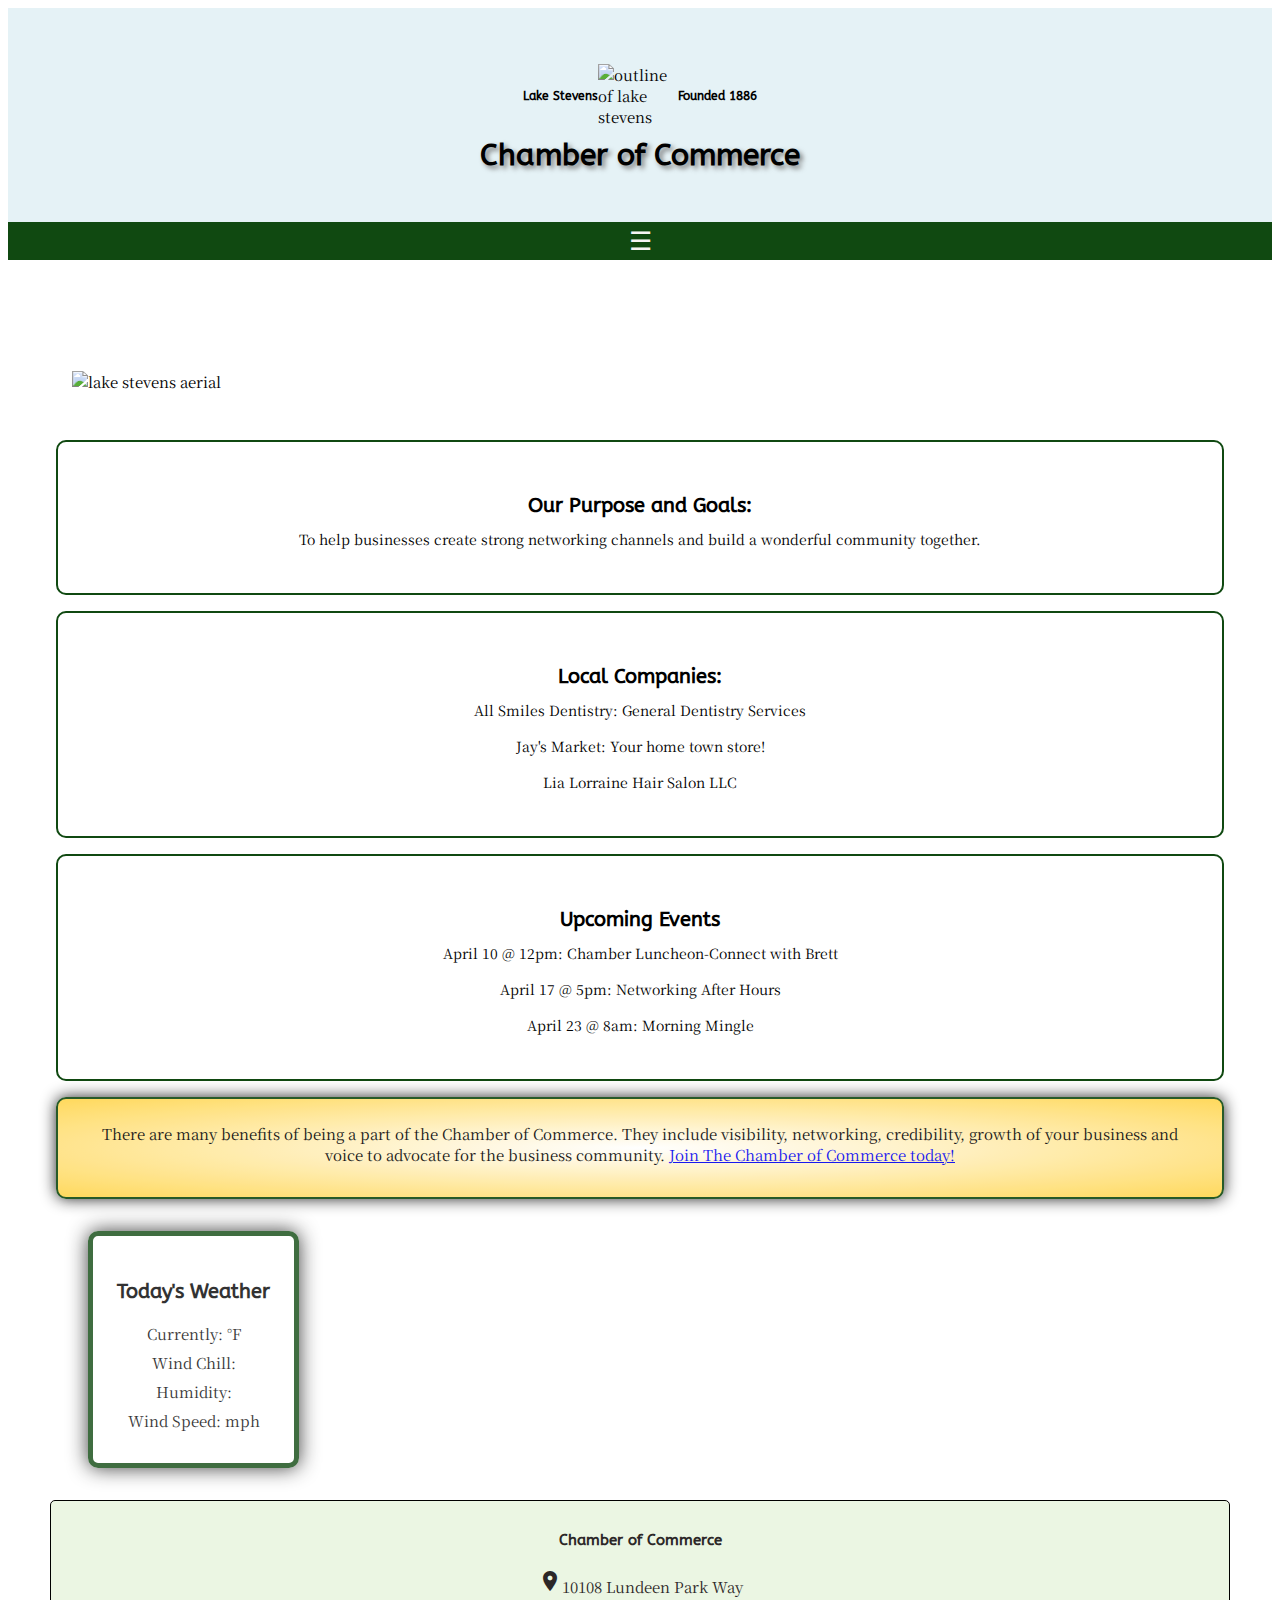
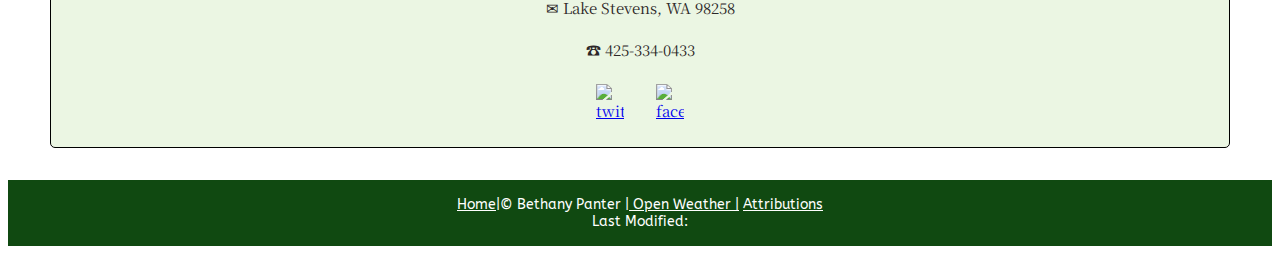
==== index.html @ 17453c16 "button collapsed" ====
<!DOCTYPE html>
<html lang="en">
<head>
  <meta charset="UTF-8">
  <meta name="viewport" content="width=device-width, initial-scale=1.0">
  <title>Home Page</title>
  <meta name="description" content="Home Page Final Project WDD 230 BYU-I">
  
  <link rel="preconnect" href="https://fonts.gstatic.com">
  <link href="https://fonts.googleapis.com/css2?family=Noto+Serif+SC&display=swap" rel="stylesheet">
  <link rel="preconnect" href="https://fonts.gstatic.com">
<link href="https://fonts.googleapis.com/css2?family=ABeeZee:ital@1&family=Noto+Serif+SC&display=swap" rel="stylesheet">
  <link rel="stylesheet" href="project/css/normalize.css">
  <link href="project/css/small.css" rel="stylesheet">
  <link href="project/css/medium.css" rel="stylesheet">
  <link href="project/css/large.css" rel="stylesheet">
  <link href="https://fonts.googleapis.com/icon?family=Material+Icons" rel="stylesheet">
</head>
<body >
  <aside class="weather-alert" style="display:block;">
    
  </aside>
  <header>  
    
    <section class="founded">
      <h5>Lake Stevens</h5>
      <img id="logo" alt="outline of lake stevens" src="project/images/outlinelakeweb.png">
       <h5>Founded 1886</h5>
       </section>
       <section class="headings">
           <h1>Chamber of Commerce</h1>
          
       </section>
  </header>

  <nav class="clearfix">
    <button onclick="toggleMenu()">&#9776;</button>
    <ul id="primaryNav" class="hide">
       
        
        <li class="active"><a href="#">Home</a></li>
        <li><a href="project/thecity.html">Lake Stevens City</a></li>
        <li><a href="project/join.html">Join The Chamber</a></li>   
        <li><a href="project/directory.html">Directory</a></li>
        <li ><a href="project/contact.html">Contact</a></li>
        

    </ul>
</nav>
  
  <main>
    
    <h2 id="townname"></h2>
    <div class="herodiv">
      <figure class="myphoto">
        <img src="project/images/banneroriginal1200.jpg" loading="lazy" alt="lake stevens aerial" sizes="50vw" 
        srcset="project/images/banneroriginal500.jpg 500w,
                project/images/banneroriginal800.jpg 800w,
                project/images/banneroriginal1100.jpg 1100w">
       
    </figure>
    </div>
    <section class="mainblocks">
    <div class="goals">
      <img src="project/images/lakestevens.jpg" loading="lazy" alt="lake shore">
    <h3>Our Purpose and Goals:</h3>
      <p>
        To help businesses create strong networking channels and build a wonderful community together. 
      </p>
    
    </div>
      <div class="companies">
        <img src="project/images/threefingers.jpg" loading="lazy" alt="three fingers mountains">
        <h3>
        Local Companies:
        </h3>
        <p>
          All Smiles Dentistry: General Dentistry Services
        </p>
        <p>
          Jay's Market: Your home town store!
        </p>
        <p>
          Lia Lorraine Hair Salon LLC 
        </p>
        
      </div>
      <div>
        <img src="project/images/wyattpark.jpg" loading="lazy" alt="wyatt park">
        <h3 class="events">Upcoming Events</h3>
        
          <p>
            April 10 @ 12pm: Chamber Luncheon-Connect with Brett
          </p>
          <p>
             April 17 @ 5pm: Networking After Hours
          </p>
          <p>
            April 23 @ 8am: Morning Mingle
          </p>
          
      </div>
    </section>
    <section class="benefits">
      <p>There are many benefits of being a part of the Chamber of Commerce.
        They include visibility, networking, credibility, growth of your business and voice to advocate for the business community.
         <a href="project/join.html">Join The Chamber of Commerce today!</a>
        
      </p>
    </section>
   <div class="weather-forecast">
    <section class="weather">
      <h3>Today's Weather</h3>
      <p>Currently: <span id="weather"></span> <span id="current"></span>&#176;F </p>
      <!--<p>High: <span id="high"></span>&#176;F</p>-->
      <p>Wind Chill: <span id="windchill"></span></p>
       <p>Humidity: <span id="humidity"></span></p>
       <p>Wind Speed: <span id="windspeed"></span>mph</p>
     </section>
    

   
   
  <section class="mainforecast">
    <!--<h3 id="threedayheader">Next 3 Days</h3> -->
     <div class="forecast"><table class="threeday">
        <tr class="daysofweek">
          <th>
            <span id="dayPlusOne"></span>
          </th>
          <th>
            <span id="dayPlusTwo"></span>
          </th>
          <th>
            <span id="dayPlusThree"></span>
          </th>
          
        </tr>
         
      </table></div>
    </section>
  </div>
   
  <section id="contact">
      
      
      <div><h4>Chamber of Commerce</h4>
      <p>
        <i class="material-icons">&#xe55f;</i>10108 Lundeen Park Way<br>
        &#9993; Lake Stevens, WA 98258<br><br>
      &#9742; 425-334-0433<br>
      </p>
      <div class="media">
      <a href="https://twitter.com/?lang=en" target="_blank"><img id="twitter" src="project/images/twitterweb.png" alt="twitter"></a>
      <a href="https://www.facebook.com/" target="_blank"><img id="facebook" src="project/images/facebookweb.png" alt="facebook"></a>
    </div>
    </div>
    </section>

  </main>
  <footer>
    <a id="home-project" href="https://panterbeth.github.io/lakestevens.github.io/">Home</a>|&copy;<span id="currentyear"></span> 
    Bethany Panter |<a id="openweather" href="https://openweathermap.org/"> Open Weather |</a>
      <a id="footerlink" href="project/contact.html">Attributions</a> <br>
      Last Modified:<span id="currentdate2"></span>

    </footer>
    <script src="project/js/tabledays.js"></script>
    <script src="project/js/toggle.js"></script>
    <script src="project/js/dateyearcopy.js"></script>
    
    <script src="https://ajax.googleapis.com/ajax/libs/webfont/1.6.26/webfont.js"></script>
   <script>WebFont.load({
    google: {
      families: [
      'Noto Serif SC',
      'ABeeZee'
      ]
    }
  });</script>
  <script src="project/js/windchill.js"></script>
  <script src="project/js/weatherapiproject.js"></script>
  
    
</body>
</html>
---- project/css/small.css ----
body{
    
    font-family: 'Noto Serif SC', serif;
    font-size: 15px;  
    box-sizing: border-box;
    
}
header{
    display:flex;
    align-items:center;
    justify-content: center;
    padding:3.5rem;
   
}
header img{width:80px;}
.headings{
    display:flex;
    flex-direction: column;
    padding:0;
    position:relative;
     
}
nav button{
    margin:.2rem 2%;
    background-color: transparent;
    border: none;
    font-size: 1.6rem;
    color: #f5f5f5;
}
nav{
    background-color: #104911;
   text-align:center; 
}

nav ul{
    list-style-type: none;
    padding:0;
    margin:0;
      
}
nav ul li a {
    display: block;
    padding:.8rem 2%;
    text-decoration:none;
    color:rgba(255,255,255,0.8);
    border-top: 1px solid rgba(0,0,0,0.3);
    text-align: center;
}
nav ul li.active a{background-color: rgba(0,0,0,0.3); color:#fff;}

nav ul li a:hover {
    background-color: rgba(0,0,0,0.4);
}

nav ul.hide {display:none;}

.clearfix:after {
    content: "";
    display: table;
    clear: both;
  }
 
  main footer { 
      
      margin: auto;
    margin: 10px;
}

footer{
    text-align: center;
    font-family: 'ABeeZee', sans-serif;
    font-size: 14px;
    background-color:#104911;
    color:white;

    padding: 1rem;
    margin-top: 2rem;
}
footer a{
    color:white;


}

h1, h2, h3, h4, h5, h6{
    font-family: 'ABeeZee', sans-serif;
    
    text-align: center;

}

header{
    /*background-color:rgba(249, 166, 32, .4);*/
   background-color:rgba(168, 213, 226, 0.3);
    padding-bottom: 2rem;
}
header h1{
    margin-bottom: 8px;
}

main {max-width:1200px;
    margin:0 auto;}
h1 {text-align: center;font-size:30px;text-shadow:3px 3px 5px #777;}

.herodiv {margin: 10px auto;position: relative;}
h1, h2, p {margin: 0;}



.forecast{
    display:none;
}

div img{
    display:block; margin-left:auto; margin-right:auto; box-sizing:border-box; width:100%;
    padding:1rem;
}

h2{
    padding:2rem;
    font-size: 25px;
}
h3{font-size:20px;}

#mediapic{
    max-width: 150px;
}
#contact{
        display:flex;
        flex-direction: column;
        text-align: center;   
        color:#2B2727;
        background-color:rgba(154, 209, 117, 0.2);
        padding: 10px;
        border: 1px solid black;
        margin: 10px;
        border-radius:5px;}


.daysofweek{
    background-color:#9AD175;
    color:black;
}

.mainforecast{
    display:none;
}


.myphoto{
    display:block; margin-left:auto; margin-right:auto; box-sizing:border-box; width:100%;
    padding:1rem;

}


#weathersummary{
    text-align: center;
}
.weather
{
    display:block;
	border: 5px solid  #104911;
	padding: 1.5rem;
	box-shadow: 0 0 20px #111;
   opacity: .8;
   border-radius:10px;
    
    
    text-align: center;
    width:max-content;
    margin-left:1rem;
   
}


table, th{
    border: 3px solid #104911;
    border-collapse:collapse;
    
    padding: 10px;
    margin-left:auto;
    margin-right:auto;
    text-align:center;
    
   
}
table, td{
    color:black;
    text-align: right;
    font-size:22px;
}



.mainforecast{
    display:none;
    
}
table { width:90%;
}
th { width:30%;}


.mainblocks div{
    padding:2rem;
    border: 2px solid #104911;
    border-radius:10px;
    color:black;
    margin:1rem;
    
    text-align: center;
   font-size: 14px;
}
.mainblocks img{
    display:none;
}
 .benefits, .benefit-join{
     
     
     display:block;
      background: radial-gradient(white,rgba(255, 203, 31, 0.8));
     border: 2px solid #104911;
     padding: 1.5rem;
     box-shadow: 0 0 15px #111;
     opacity: .9;
     margin:1rem;
     border-radius:10px;
     text-align: center;
    
 }
.benefit-join h4{
    margin-bottom:-.1rem;
    text-align: left;
}
 .benefit-join p{
     text-align: left;
     padding:.1rem;
 }
 .weather-forecast{
     display:grid;
     grid-template-columns: 1fr 1fr;
     margin: 2rem;
   

 }
 .mainblocks div p{
     padding:.25rem;
     
 }
 .mainblocks h3{
     margin-bottom:.5rem
 }
 
.founded{
    display:flex;
    align-items: center;
    justify-self: center;
}
header{
    display:grid;
    grid-template-rows: 1fr 1fr;
 
}
.media{
    display:inline-flex;
    
}
.media img{
    max-width: 60px;
    
}

form fieldset {
    margin: 2rem 1rem;
    border: 3px solid #104911;
    border-radius: 10px;
    padding: 1.5rem;
    
}
form{
    max-width: 400px;
    
   
}

form legend{
    color: black;
    margin: 0 1rem;
    padding: 0 .5rem;

}

form label.top, form div{
    display: block;
    padding-top: 1rem;
    color: black;
    font-size: .8rem;

}

form label.top input, form label.top select{
    -webkit-appearance: none;
    display:block;
    font-size: 1rem;
    border: solid 1px #999;
    border-radius: 5px;
    padding: .75rem 0;
    color: #555;
    width: 100%;
    max-width: 20rem;
    background-color: rgba(154, 209, 117, 0.3);
}

form label.sbs{
    display: block;
    padding: .75rem 0;
    color: #555;
}

form input.submitBtn{
    border: none;
    background-color:#9AD175;
    color: black;
    border-radius: 1rem;
    padding: .75rem 1.5rem;
    margin: 0 0 2rem 1rem;
    width: 96%;
    max-width: 20rem;
}

form label.top input:required{
    border-left:#F9A620 solid 6px;
}

form label.top input:required:valid{
    border-left: #548C2F solid 6px;
}



 #textbox{
     display:block;
 }
 .join-grid{
     display:grid;
     grid-template-columns: 1fr;
 }
 .key{
     border: #548C2F solid 4px;
     padding: 1.5rem;
     border-radius:10px;
     margin:1rem;
     text-align: center;
 }
 .key h4{
     margin-bottom:.1rem;
     font-size: 20px;
     
 }
 .key div{
     margin:.2rem;
     padding:.2rem;
 }
 .key p{
     padding-bottom:1rem;
 }
 .nonprof{
background-color: rgba(170, 85, 0, .5);
border-radius:10px;
 }
 .bronze{
background-color:rgba(170, 85, 0, .7);
border-radius:10px;
 }
 .silver{
background-color: rgba(147, 144, 151, .7);
border-radius:10px;
 }
 .gold{
background-color:rgba(219, 180, 44, .7);
border-radius:10px;
 }

 .cards{ 
    display:grid;
    grid-template-columns: 1fr;
    border-radius:10px;
    border:black solid 3px;
   padding: .8rem;
   background-color: rgba(154, 209, 117, 0.2);
}
.direct-main{
    margin-left:auto; margin-right:auto; box-sizing:border-box; 
padding:1rem;

}
.cards section{
    background-color:white;
    border: 3px dashed #104911;
    margin-left:auto; margin-right:auto; box-sizing:border-box; 
    margin-top:.5rem;
    width:300px;
    
    padding:1rem;  
}
.cards {
    font-size: 16px;
}
.cards h3, p{
    
    margin-bottom:.5rem;
    
}
.cards{
    text-align:center;
}

.cards img{
    display:block; margin-left:auto; margin-right:auto; box-sizing:border-box; max-width:150px;
    padding:1rem;

}
#buttons{
    display:none;
}
.google-map{
    overflow:hidden;
    padding-bottom:56.25%;
    position:relative;
    height:0;
    margin:1rem;
}
.google-map iframe{
    left:0;
    top:0;
    height:100%;
    width:100%;
    position:absolute;
}

.org-contact, .org-info{margin: 2rem 1rem;
    border: 3px solid #104911;
    border-radius: 10px;
    padding: 1.5rem;
    
}

    .org-contact h4, .org-info h4{
        margin-bottom:.1rem;
        margin-top: 2rem;
        text-align: left;
    }
    .org-contact p, .org-info p,.org-contact h3, .org-info h3{
        text-align: left;
    }

    #textbox{
        width: 100%;
  
  
  
  box-sizing: border-box;
  resize: vertical;
    }
    .bold{
        font-style:oblique;
    }
    .history, .demo, .current-events{
        border: 3px solid  #548C2F;
        margin:1rem;
        border-radius: 10px;
        padding: 1.5rem;

    }
   
    .current-events h4, .demo h4{
        margin-bottom:.1rem;
     font-size: 18px;
     margin-top:-.1rem;

    }
    .current-events p, .demo p{
        padding-bottom:1rem;
    }
    .demo p, .demo h4{
        text-align: left;
    }
   #hide-me{
       display:none;
   }
  /*aside{
    background-color:red;
    color:white;
    position:absolute;
    text-align: left;
    padding: .5rem;
    /*display:block;
    width:100%;

}*/
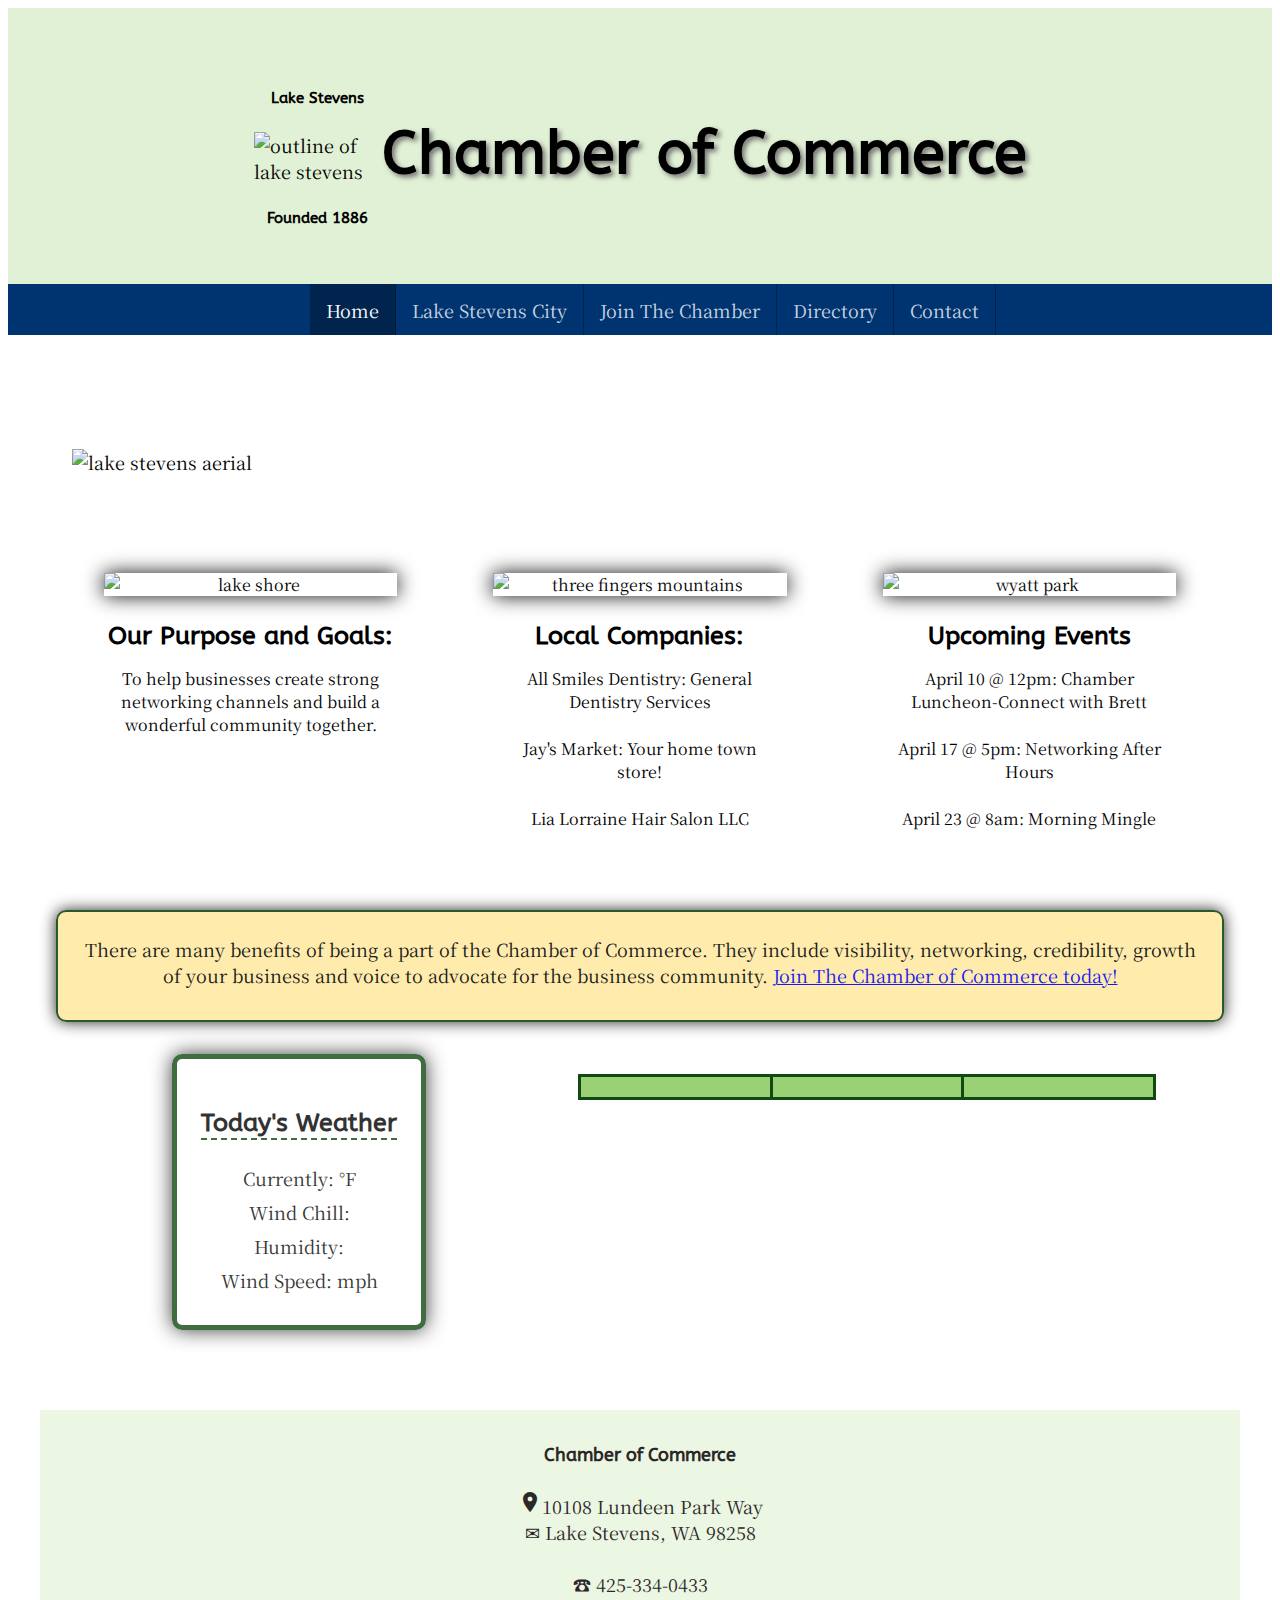
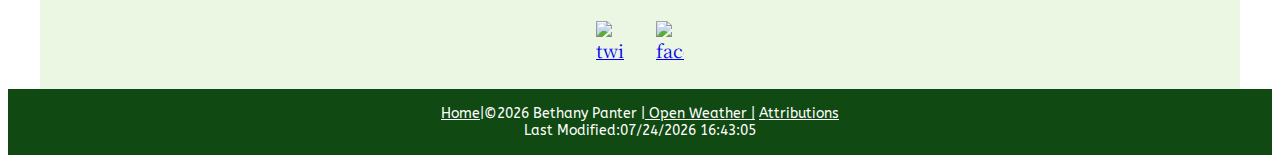
==== commit 03800ec2: "check" ====
--- a/index.html
+++ b/index.html
@@ -4,7 +4,7 @@
   <meta charset="UTF-8">
   <meta name="viewport" content="width=device-width, initial-scale=1.0">
   <title>Home Page</title>
-  <meta name="description" content="Home Page Final Project WDD 230 BYU-I">
+  <meta name="description" content="Home Page">
   
   <link rel="preconnect" href="https://fonts.gstatic.com">
   <link href="https://fonts.googleapis.com/css2?family=Noto+Serif+SC&display=swap" rel="stylesheet">
@@ -62,7 +62,7 @@
     </div>
     <section class="mainblocks">
     <div class="goals">
-      <img src="project/images/lakestevens.jpg" loading="lazy" alt="lake shore">
+      <img id="sunrise-pic" src="project/images/sunrise.jpg" loading="lazy" alt="lake shore">
     <h3>Our Purpose and Goals:</h3>
       <p>
         To help businesses create strong networking channels and build a wonderful community together. 
@@ -70,7 +70,7 @@
     
     </div>
       <div class="companies">
-        <img src="project/images/threefingers.jpg" loading="lazy" alt="three fingers mountains">
+        <img src="project/images/jays.jpg" loading="lazy" alt="three fingers mountains">
         <h3>
         Local Companies:
         </h3>
@@ -159,9 +159,9 @@
 
   </main>
   <footer>
-    <a id="home-project" href="https://panterbeth.github.io/lakestevens.github.io/">Home</a>|&copy;<span id="currentyear"></span> 
-    Bethany Panter |<a id="openweather" href="https://openweathermap.org/"> Open Weather |</a>
-      <a id="footerlink" href="project/contact.html">Attributions</a> <br>
+    <a id="home-project" href="../index.html">Home</a>|&copy;<span id="currentyear"></span> 
+    Bethany Panter |<a id="openweather" target="blank" href="https://openweathermap.org/"> Open Weather |</a>
+      <a id="footerlink" href="project/attribution.html">Attributions</a> <br>
       Last Modified:<span id="currentdate2"></span>
 
     </footer>
--- a/project/css/small.css
+++ b/project/css/small.css
@@ -10,7 +10,11 @@
     align-items:center;
     justify-content: center;
     padding:3.5rem;
-   
+      
+    background-color:rgba(154, 209, 117, 0.3);
+     padding-bottom: 2rem;
+     display:grid;
+     grid-template-rows: 1fr 1fr;    
 }
 header img{width:80px;}
 .headings{
@@ -21,21 +25,30 @@
      
 }
 nav button{
-    margin:.2rem 2%;
-    background-color: transparent;
+    margin:.3rem;
+    background-color:transparent;
     border: none;
-    font-size: 1.6rem;
+    font-size: 1.8rem;
     color: #f5f5f5;
+    
+    margin-left: 2rem;
+    
+    
 }
 nav{
-    background-color: #104911;
-   text-align:center; 
+  
+   background-color:rgba(0, 52, 113, 0.8);
+   
+   text-align:left; 
 }
 
 nav ul{
     list-style-type: none;
     padding:0;
     margin:0;
+    background-color:rgba(0, 52, 113, 0.8);
+    
+
       
 }
 nav ul li a {
@@ -44,7 +57,8 @@
     text-decoration:none;
     color:rgba(255,255,255,0.8);
     border-top: 1px solid rgba(0,0,0,0.3);
-    text-align: center;
+   
+    text-align: left;
 }
 nav ul li.active a{background-color: rgba(0,0,0,0.3); color:#fff;}
 
@@ -74,7 +88,7 @@
     color:white;
 
     padding: 1rem;
-    margin-top: 2rem;
+   /* margin-top: 2rem;*/
 }
 footer a{
     color:white;
@@ -89,11 +103,7 @@
 
 }
 
-header{
-    /*background-color:rgba(249, 166, 32, .4);*/
-   background-color:rgba(168, 213, 226, 0.3);
-    padding-bottom: 2rem;
-}
+
 header h1{
     margin-bottom: 8px;
 }
@@ -132,9 +142,11 @@
         color:#2B2727;
         background-color:rgba(154, 209, 117, 0.2);
         padding: 10px;
-        border: 1px solid black;
-        margin: 10px;
-        border-radius:5px;}
+        margin-top: 4rem;
+        /*border: 1px solid black;
+       
+        border-radius:5px;*/
+    }
 
 
 .daysofweek{
@@ -204,9 +216,7 @@
 
 .mainblocks div{
     padding:2rem;
-    border: 2px solid #104911;
-    border-radius:10px;
-    color:black;
+   
     margin:1rem;
     
     text-align: center;
@@ -219,7 +229,7 @@
      
      
      display:block;
-      background: radial-gradient(white,rgba(255, 203, 31, 0.8));
+   background-color: rgba(255, 203, 31, 0.4);
      border: 2px solid #104911;
      padding: 1.5rem;
      box-shadow: 0 0 15px #111;
@@ -245,11 +255,20 @@
 
  }
  .mainblocks div p{
-     padding:.25rem;
+     padding:.5rem;
      
  }
  .mainblocks h3{
      margin-bottom:.5rem
+ }
+ .mainblocks{
+    border:#104911 solid 3px;
+     border-radius: 10px;
+     margin:1rem;
+     background-color: rgba(168, 213, 226, 0.2);
+    /* background-color:rgba(154, 209, 117, 0.2);
+     background-color:rgba(168, 213, 226, 0.5);*/
+    
  }
  
 .founded{
@@ -257,11 +276,7 @@
     align-items: center;
     justify-self: center;
 }
-header{
-    display:grid;
-    grid-template-rows: 1fr 1fr;
- 
-}
+
 .media{
     display:inline-flex;
     
@@ -271,7 +286,7 @@
     
 }
 
-form fieldset {
+/*form fieldset {
     margin: 2rem 1rem;
     border: 3px solid #104911;
     border-radius: 10px;
@@ -329,20 +344,101 @@
     max-width: 20rem;
 }
 
-form label.top input:required{
+/*form label.top input:required{
     border-left:#F9A620 solid 6px;
 }
 
 form label.top input:required:valid{
     border-left: #548C2F solid 6px;
-}
-
-
-
- #textbox{
+}*/
+/*fieldset{
+    width:500px;
+    display:flex;
+    align-items: top;
+}
+label.field{
+    /*text-align:right;
+    float:right;
+    width:100px;
+    
+    
+    
+}
+.top{
+    float:left;
+    font-weight:900;
+}
+legend{
+    font-size:20px;
+}*/
+
+
+ /*#textbox{
      display:block;
- }
- .join-grid{
+ }*/
+ .join-form{
+     /*display:flex;
+    margin:.2rem;*/
+     font-size:14px;
+     max-width:500px;
+     
+}
+    
+
+.join-form fieldset label.top{
+    float:right;
+     width:100%;
+   padding:.3rem 0;
+}
+.join-form .top input{
+    
+    border:none;
+    border-bottom:1px solid #9AD175; 
+    width:58%; 
+    float:right;
+}
+
+.join-form legend{
+    text-transform:uppercase;
+    padding:.2rem;
+}
+
+ form input.submitBtn{
+    border: #104911 solid 1px;
+    background-color:#9AD175;
+    color: black;
+    border-radius: 1rem;
+    padding:.5rem;
+    float:left;
+    margin-left:1rem;
+    width: 60%;
+    max-width: 20rem;
+}
+form label.sbs{
+    display:block;
+    text-align: left;
+    padding: .75rem 0;
+    color: black;
+    
+    
+    
+}
+form .sbs input{
+    margin-right: .5rem;
+}
+.join-form fieldset{
+    
+    margin: 1rem;
+    border: 3px solid #104911;
+    border-radius: 10px;
+    padding: 1rem;
+}
+
+
+
+
+
+.join-grid{
      display:grid;
      grid-template-columns: 1fr;
  }
@@ -386,23 +482,24 @@
     display:grid;
     grid-template-columns: 1fr;
     border-radius:10px;
-    border:black solid 3px;
+    /*border:black solid 3px;*/
    padding: .8rem;
-   background-color: rgba(154, 209, 117, 0.2);
+   
 }
 .direct-main{
     margin-left:auto; margin-right:auto; box-sizing:border-box; 
-padding:1rem;
+
 
 }
 .cards section{
-    background-color:white;
+    background-color: rgba(168, 213, 226, 0.2);;
     border: 3px dashed #104911;
     margin-left:auto; margin-right:auto; box-sizing:border-box; 
     margin-top:.5rem;
     width:300px;
     
     padding:1rem;  
+    
 }
 .cards {
     font-size: 16px;
@@ -427,7 +524,7 @@
 .google-map{
     overflow:hidden;
     padding-bottom:56.25%;
-    position:relative;
+   position:relative;
     height:0;
     margin:1rem;
 }
@@ -436,10 +533,11 @@
     top:0;
     height:100%;
     width:100%;
-    position:absolute;
-}
-
-.org-contact, .org-info{margin: 2rem 1rem;
+   position:absolute;
+}
+
+
+.org-contact, .org-info{margin: 1rem 1rem;
     border: 3px solid #104911;
     border-radius: 10px;
     padding: 1.5rem;
@@ -489,13 +587,15 @@
    #hide-me{
        display:none;
    }
-  /*aside{
-    background-color:red;
-    color:white;
-    position:absolute;
-    text-align: left;
-    padding: .5rem;
-    /*display:block;
-    width:100%;
-
-}*/+   h3{
+       border-bottom: #104911 dashed 2px;
+   }
+.cards h3{
+    border-bottom:none;
+}
+.key h3{
+    border-bottom:none;
+}
+.contact-grid{
+    display:grid;
+}
--- a/project/css/medium.css
+++ b/project/css/medium.css
@@ -0,0 +1,111 @@
+@media only screen and (min-width: 32.5rem) {
+    header img{ width:100px;}
+   body{
+       font-size: 18px;
+   }
+    .mainforecast{
+        display:inline;
+        
+    } 
+    .forecast{
+        display:list-item;
+        display:block;
+        color: #fff;
+        background-color: white;
+        padding: 10px;
+        margin: 10px;
+        
+    }
+
+
+   
+    header h1{
+        font-size:50px;
+    }
+    h2{
+       
+        font-size: 40px;
+    }
+    h3{font-size:25px;}
+
+    .weather-forecast{
+        display:grid;
+        grid-template-columns: 1fr;
+        grid-template-rows: 1fr 1fr;
+        margin: 2rem;
+    }
+
+    .key{
+    
+        margin-top:5rem;
+    }
+    
+    .cards{ 
+        display:grid;
+        grid-template-columns: 1fr 1fr;
+        margin:1rem;
+        
+       padding: 1rem;
+    
+    }
+    #buttons{
+        display:flex;
+        float:right;
+        margin-top:-3rem;
+        
+    }
+    .button-hide{
+        
+        background-color:rgba(248, 159, 18, .6);
+        color:black;
+        padding:.5rem;
+        width:4rem;
+        box-sizing: border-box;
+        border-radius: 10px;
+        margin-top: -1rem;
+        margin-right:1rem;
+        font-size: 12px;
+
+        
+    }
+    #gridview{
+        font-size: 10px;
+    }
+    #listview{
+        font-size: 10px;
+    }
+    .contact-grid{
+        display:grid;
+        grid-template-columns: 1fr 1fr;
+    }
+    .google-map{
+        align-self:center;
+    }
+    
+
+            .weather{
+                margin-left:auto;
+                margin-right:auto;
+            }
+            .demo-grid{
+                display:flex;
+                
+                
+                align-items: center;
+                
+            }
+      
+   .join-form{
+       font-size: 1rem;
+   }
+  
+    }
+    
+
+
+
+
+
+
+
+
--- a/project/css/large.css
+++ b/project/css/large.css
@@ -0,0 +1,137 @@
+@media only screen and (min-width: 56rem) {
+    
+    nav ul li a {
+        padding: .6rem 1rem;
+    }
+    nav {
+        
+        background-color:rgba(0, 52, 113); 
+     
+        
+        }
+    nav button {display: none;}
+    nav ul.hide{display:block;}
+    nav ul{margin-left: 2%;}
+    nav ul li{
+        float: left;
+    }
+    nav ul li a{
+        border:none;
+        border-right: 1px solid rgba(0,0,0,0.3);
+        padding: .8rem 1rem;
+        
+    }
+    header img{ width:128px;}
+    nav{ 
+        display:flex;
+        align-items:center;
+        justify-content: center;
+    }
+    
+
+
+
+
+.mainblocks img{
+   /* width:75%;*/
+      
+    display:block; margin-left:auto; margin-right:auto; box-sizing:border-box; width:100%;
+  padding:0;
+  box-shadow: 0 0 20px #111;
+  
+  
+}
+
+
+.mainblocks{
+    display:grid;
+    grid-template-columns: 1fr 1fr 1fr;
+    margin:1rem;
+    border:none;
+    background-color:white;
+
+}
+.mainblocks div{
+    font-size: 16px;
+    border:none;
+}
+.mainblocks div h3{
+    border-bottom: none;
+}
+
+.weather-forecast{
+display:grid;
+    grid-template-columns: 40% 60%;
+    grid-template-rows: 1fr;
+    margin: 1rem;
+    padding:1rem;
+   
+}
+header h1{
+    font-size:60px;
+}
+h2{
+   
+    font-size: 40px;
+}
+h3{font-size:25px;}
+
+.founded{
+    display:flex;
+    flex-flow:column;
+    float:left;
+    
+}
+header{
+    display:flex;
+   
+   
+   
+}
+.join-grid{
+    display:grid;
+    grid-template-columns: 1fr 1fr;
+}
+
+.benefit-join{
+margin-top:1.75rem;
+}
+.key{
+    
+    margin-top:3rem;
+}
+.cards{ 
+    display:grid;
+    grid-template-columns: 1fr 1fr;
+    margin:0;
+    
+   padding: .8rem;
+
+}
+
+.contact-grid{
+    display:grid;
+    grid-template-columns: 1fr 1fr;
+}
+
+.demo-grid{
+    display:grid;
+    grid-template-columns: 40% 60%;
+
+}
+#aerial-img{
+    display:grid;
+    grid-template-columns: 40% 60%;
+}
+#hide-me{
+    display:block;
+}
+table { width:90%;
+}
+th { width:30%;}
+
+.google-map{
+    margin-bottom: 3rem;
+}
+
+}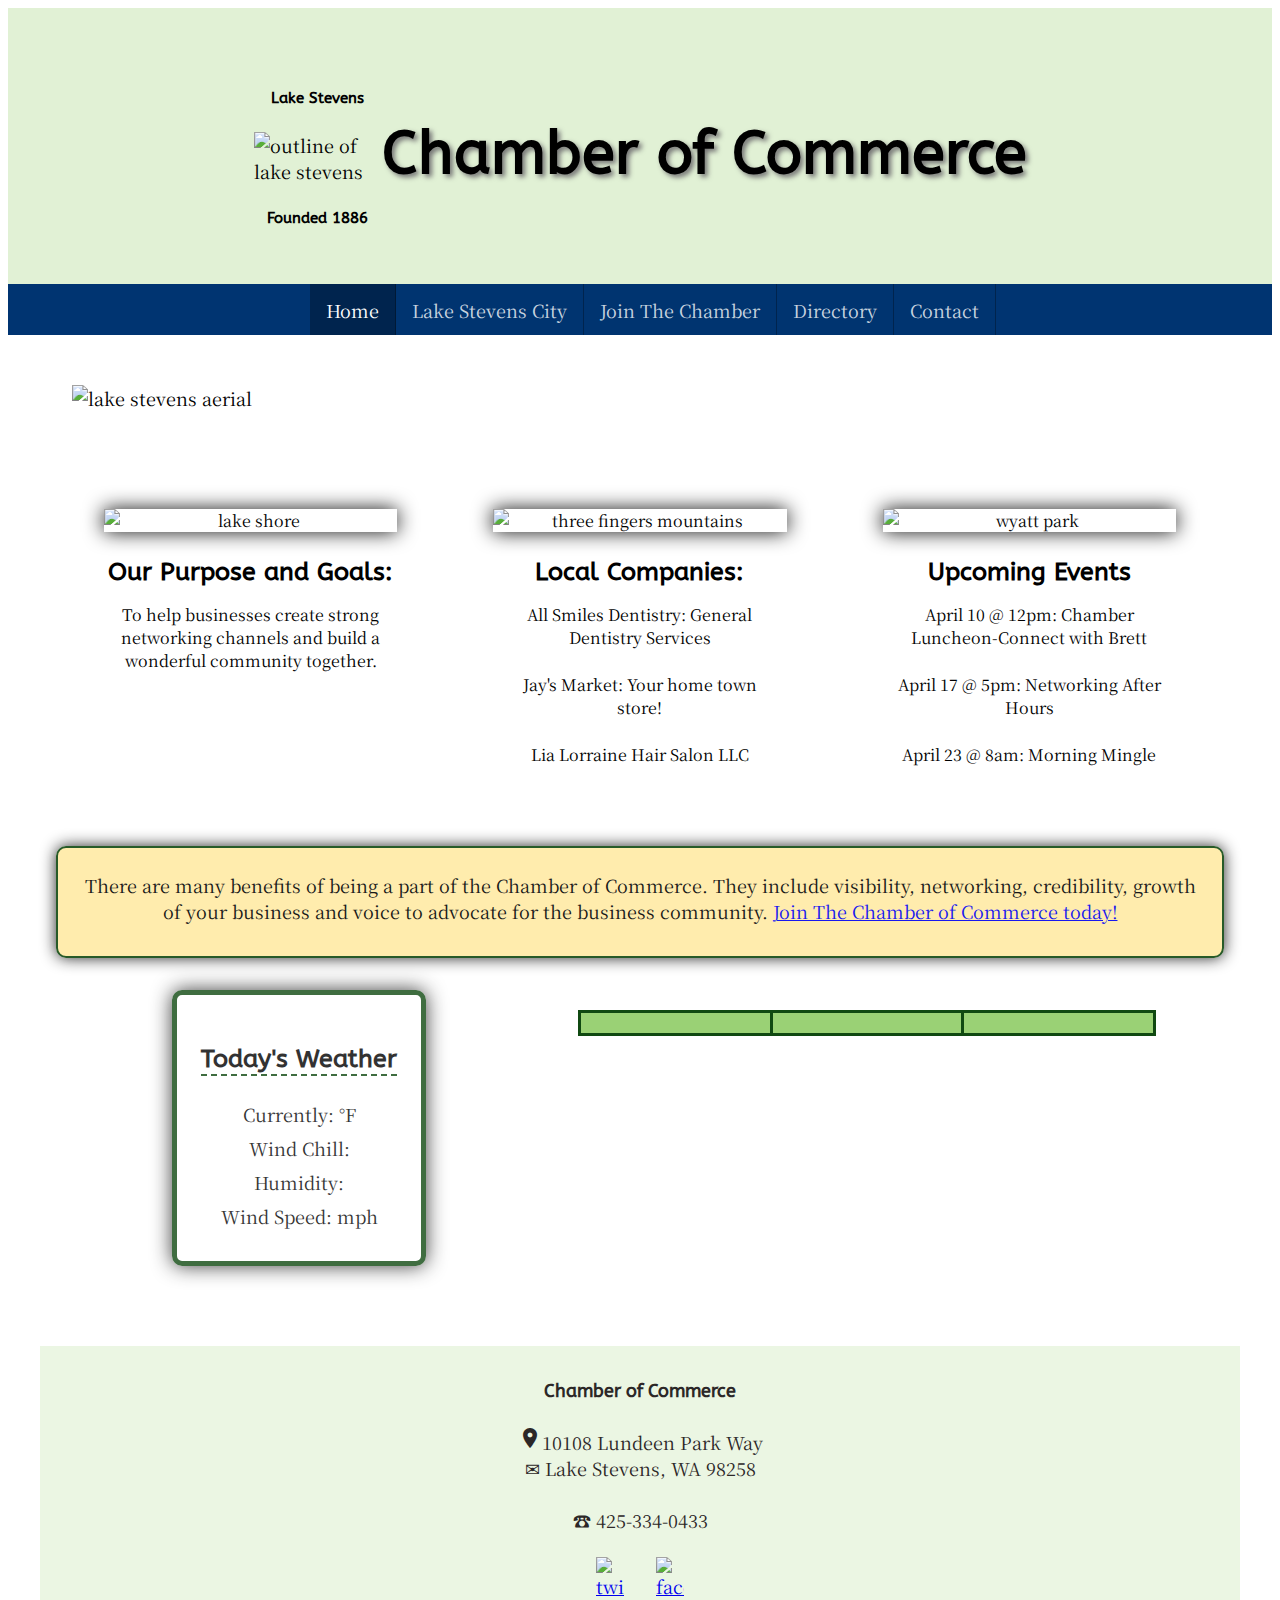
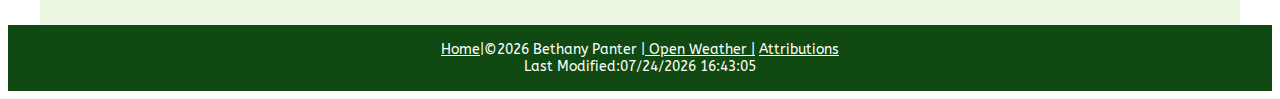
==== commit c87ab7e8: "html" ====
--- a/index.html
+++ b/index.html
@@ -50,7 +50,6 @@
   
   <main>
     
-    <h2 id="townname"></h2>
     <div class="herodiv">
       <figure class="myphoto">
         <img src="project/images/banneroriginal1200.jpg" loading="lazy" alt="lake stevens aerial" sizes="50vw" 
@@ -112,7 +111,7 @@
     <section class="weather">
       <h3>Today's Weather</h3>
       <p>Currently: <span id="weather"></span> <span id="current"></span>&#176;F </p>
-      <!--<p>High: <span id="high"></span>&#176;F</p>-->
+      
       <p>Wind Chill: <span id="windchill"></span></p>
        <p>Humidity: <span id="humidity"></span></p>
        <p>Wind Speed: <span id="windspeed"></span>mph</p>
@@ -122,7 +121,7 @@
    
    
   <section class="mainforecast">
-    <!--<h3 id="threedayheader">Next 3 Days</h3> -->
+    
      <div class="forecast"><table class="threeday">
         <tr class="daysofweek">
           <th>
--- a/project/css/small.css
+++ b/project/css/small.css
@@ -38,7 +38,6 @@
 nav{
   
    background-color:rgba(0, 52, 113, 0.8);
-   
    text-align:left; 
 }
 
@@ -88,7 +87,7 @@
     color:white;
 
     padding: 1rem;
-   /* margin-top: 2rem;*/
+  
 }
 footer a{
     color:white;
@@ -143,9 +142,7 @@
         background-color:rgba(154, 209, 117, 0.2);
         padding: 10px;
         margin-top: 4rem;
-        /*border: 1px solid black;
        
-        border-radius:5px;*/
     }
 
 
@@ -154,9 +151,7 @@
     color:black;
 }
 
-.mainforecast{
-    display:none;
-}
+
 
 
 .myphoto{
@@ -177,8 +172,6 @@
 	box-shadow: 0 0 20px #111;
    opacity: .8;
    border-radius:10px;
-    
-    
     text-align: center;
     width:max-content;
     margin-left:1rem;
@@ -188,8 +181,7 @@
 
 table, th{
     border: 3px solid #104911;
-    border-collapse:collapse;
-    
+    border-collapse:collapse; 
     padding: 10px;
     margin-left:auto;
     margin-right:auto;
@@ -266,8 +258,6 @@
      border-radius: 10px;
      margin:1rem;
      background-color: rgba(168, 213, 226, 0.2);
-    /* background-color:rgba(154, 209, 117, 0.2);
-     background-color:rgba(168, 213, 226, 0.5);*/
     
  }
  
@@ -286,99 +276,13 @@
     
 }
 
-/*form fieldset {
-    margin: 2rem 1rem;
-    border: 3px solid #104911;
-    border-radius: 10px;
-    padding: 1.5rem;
-    
-}
-form{
-    max-width: 400px;
-    
-   
-}
-
-form legend{
-    color: black;
-    margin: 0 1rem;
-    padding: 0 .5rem;
-
-}
-
-form label.top, form div{
-    display: block;
-    padding-top: 1rem;
-    color: black;
-    font-size: .8rem;
-
-}
-
-form label.top input, form label.top select{
-    -webkit-appearance: none;
-    display:block;
-    font-size: 1rem;
-    border: solid 1px #999;
-    border-radius: 5px;
-    padding: .75rem 0;
-    color: #555;
-    width: 100%;
-    max-width: 20rem;
-    background-color: rgba(154, 209, 117, 0.3);
-}
-
-form label.sbs{
-    display: block;
-    padding: .75rem 0;
-    color: #555;
-}
-
-form input.submitBtn{
-    border: none;
-    background-color:#9AD175;
-    color: black;
-    border-radius: 1rem;
-    padding: .75rem 1.5rem;
-    margin: 0 0 2rem 1rem;
-    width: 96%;
-    max-width: 20rem;
-}
-
-/*form label.top input:required{
-    border-left:#F9A620 solid 6px;
-}
-
-form label.top input:required:valid{
-    border-left: #548C2F solid 6px;
-}*/
-/*fieldset{
-    width:500px;
-    display:flex;
-    align-items: top;
-}
-label.field{
-    /*text-align:right;
-    float:right;
-    width:100px;
-    
-    
-    
-}
-.top{
-    float:left;
-    font-weight:900;
-}
-legend{
-    font-size:20px;
-}*/
-
-
- /*#textbox{
-     display:block;
- }*/
+
+
+
+
+
  .join-form{
-     /*display:flex;
-    margin:.2rem;*/
+     
      font-size:14px;
      max-width:500px;
      
@@ -434,10 +338,6 @@
     padding: 1rem;
 }
 
-
-
-
-
 .join-grid{
      display:grid;
      grid-template-columns: 1fr;
@@ -482,8 +382,9 @@
     display:grid;
     grid-template-columns: 1fr;
     border-radius:10px;
-    /*border:black solid 3px;*/
+    font-size: 16px;
    padding: .8rem;
+   text-align:center;
    
 }
 .direct-main{
@@ -501,17 +402,13 @@
     padding:1rem;  
     
 }
-.cards {
-    font-size: 16px;
-}
+
 .cards h3, p{
     
     margin-bottom:.5rem;
     
 }
-.cards{
-    text-align:center;
-}
+
 
 .cards img{
     display:block; margin-left:auto; margin-right:auto; box-sizing:border-box; max-width:150px;
--- a/project/css/medium.css
+++ b/project/css/medium.css
@@ -83,15 +83,13 @@
     }
     
 
-            .weather{
+     .weather{
                 margin-left:auto;
                 margin-right:auto;
             }
-            .demo-grid{
-                display:flex;
-                
-                
-                align-items: center;
+    .demo-grid{
+     display:flex;            
+     align-items: center;
                 
             }
       
--- a/project/css/large.css
+++ b/project/css/large.css
@@ -33,7 +33,6 @@
 
 
 .mainblocks img{
-   /* width:75%;*/
       
     display:block; margin-left:auto; margin-right:auto; box-sizing:border-box; width:100%;
   padding:0;
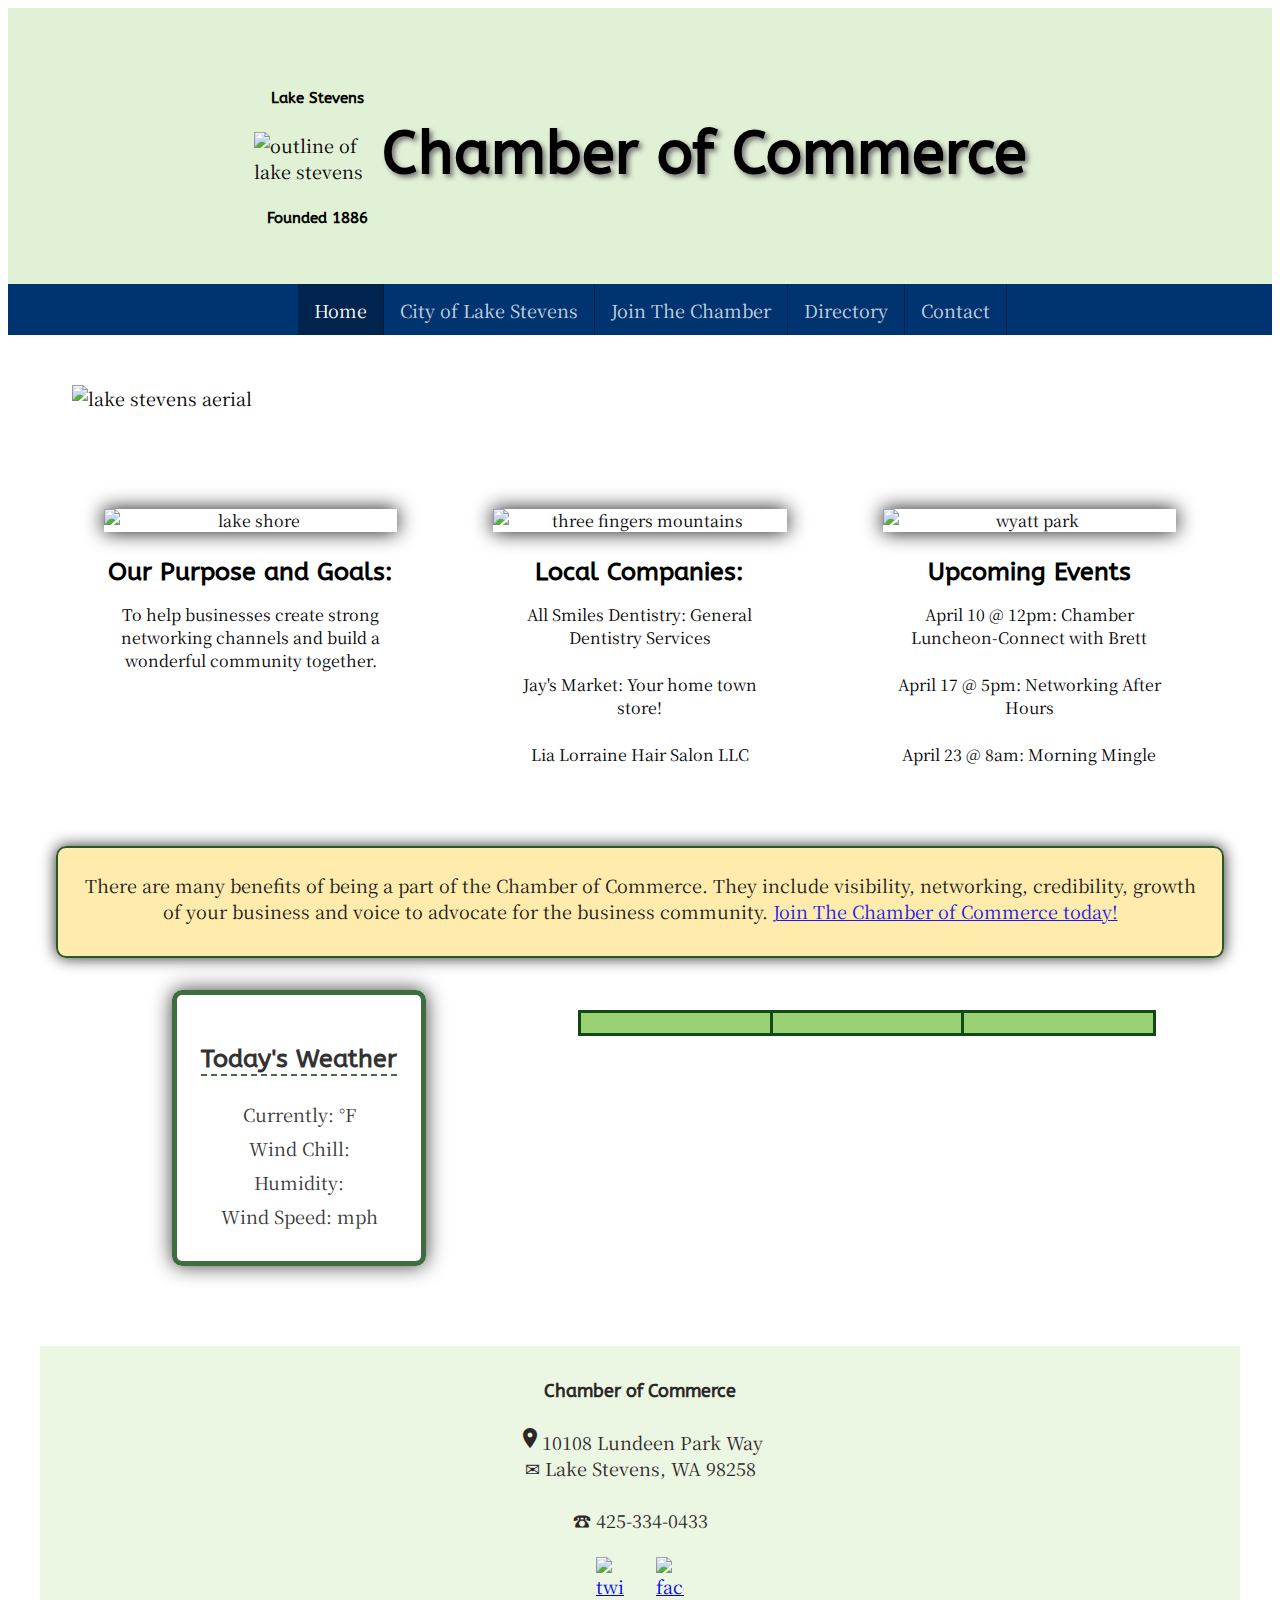
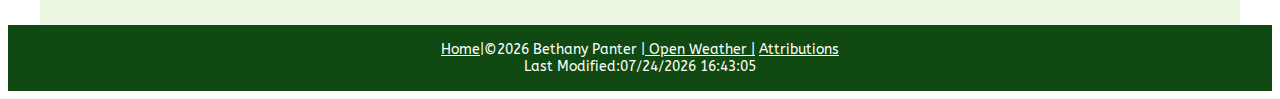
==== commit ba8f9396: "city of" ====
--- a/index.html
+++ b/index.html
@@ -39,7 +39,7 @@
        
         
         <li class="active"><a href="#">Home</a></li>
-        <li><a href="project/thecity.html">Lake Stevens City</a></li>
+        <li><a href="project/thecity.html">City of Lake Stevens</a></li>
         <li><a href="project/join.html">Join The Chamber</a></li>   
         <li><a href="project/directory.html">Directory</a></li>
         <li ><a href="project/contact.html">Contact</a></li>
